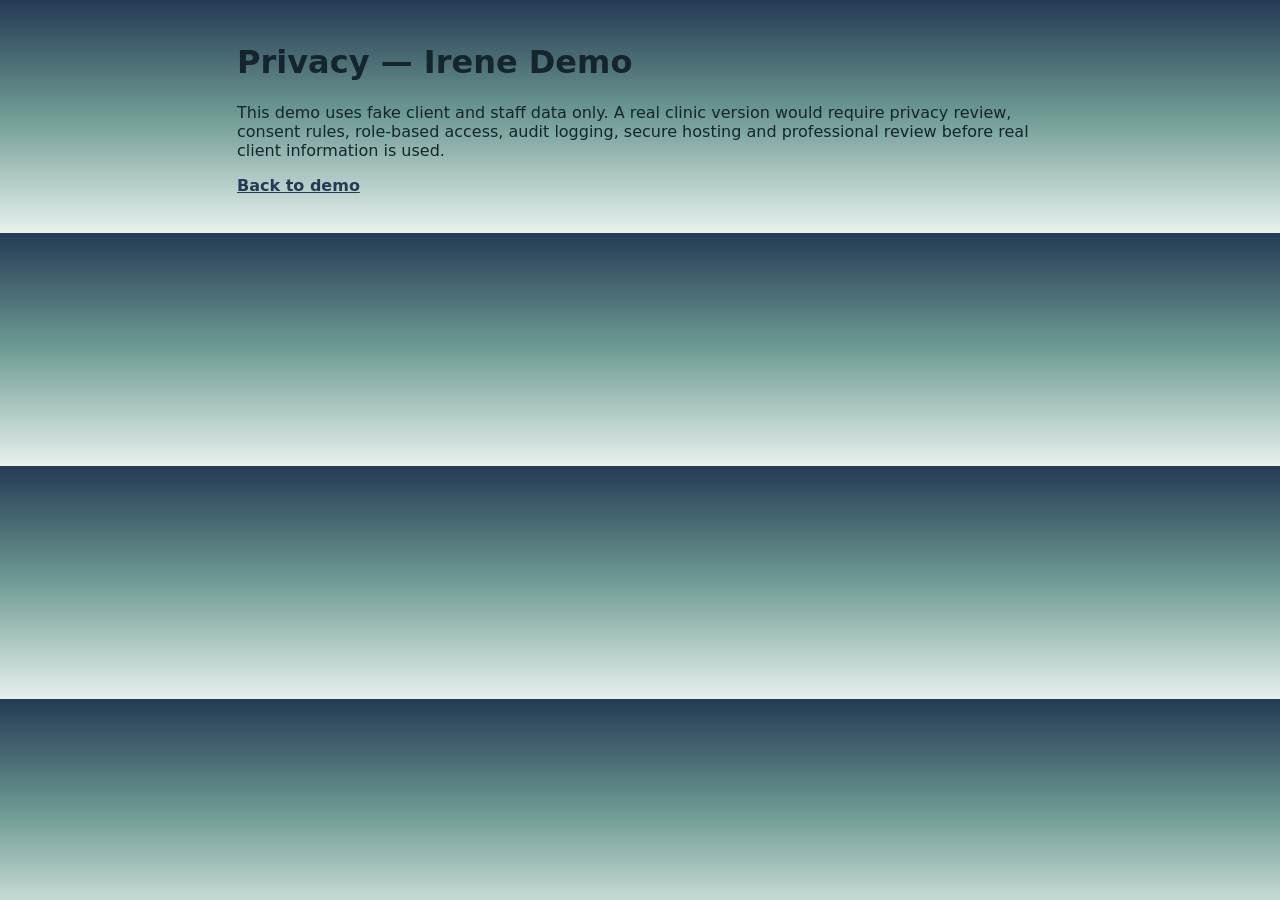
==== privacy.html @ 725f66f2 "Add files via upload" ====
<!doctype html><html><head><meta charset='utf-8'><meta name='viewport' content='width=device-width,initial-scale=1'><title>Privacy — Irene Demo</title><link rel='stylesheet' href='./styles.css'></head><body><main class='legal-page'><h1>Privacy — Irene Demo</h1><p>This demo uses fake client and staff data only. A real clinic version would require privacy review, consent rules, role-based access, audit logging, secure hosting and professional review before real client information is used.</p><p><a href='./index.html'>Back to demo</a></p></main></body></html>
---- styles.css ----
:root{--deep:#243b55;--teal:#6f9c94;--soft:#e8f1ee;--paper:#fbfffd;--ink:#15252d;--muted:#58706d;--line:rgba(36,59,85,.18);--green:#00a651;--amber:#ff9500;--red:#f10b0b;--black:#111}*{box-sizing:border-box}body{margin:0;font-family:system-ui,-apple-system,Segoe UI,Roboto,Arial,sans-serif;background:linear-gradient(180deg,var(--deep),var(--teal),var(--soft));color:var(--ink)}button{cursor:pointer;border:1px solid var(--line);border-radius:14px;background:linear-gradient(180deg,var(--deep),#152738);color:white;font-weight:850;padding:10px 13px}.secondary{background:white!important;color:var(--ink)!important}.wide{width:100%;margin-top:10px}.app{width:min(100%,1080px);margin:auto;min-height:100vh;background:linear-gradient(180deg,#f7fffc,#fbfffd,#edf6f2);border-left:8px solid var(--deep);border-right:8px solid var(--deep);padding-bottom:94px}.topbar{position:sticky;top:0;z-index:9;display:flex;justify-content:space-between;align-items:center;padding:14px;background:linear-gradient(135deg,#172638,var(--deep));color:white}.brand{display:flex;gap:10px;align-items:center}.brand img{width:42px}.brand h1{font-size:20px;margin:0}.brand p{font-size:12px;margin:2px 0;opacity:.92}.demo-pill{background:#fff!important;color:var(--deep)!important;border-radius:999px}main{padding:14px}.screen{display:none}.screen.active{display:block}.kicker{font-weight:900;color:var(--deep);font-size:12px;text-transform:uppercase;letter-spacing:.08em}.hero,.card,.lights>div{background:linear-gradient(180deg,rgba(111,156,148,.18),rgba(255,255,255,.92));border:1.5px solid var(--line);border-radius:23px;padding:14px;margin:13px 0;box-shadow:0 8px 28px rgba(36,59,85,.08)}.hero{display:grid;grid-template-columns:1fr 125px;gap:12px;align-items:center}.hero h2{font-size:29px;margin:0 0 8px}.hero p,.card p,.hint{color:var(--muted)}.orb{width:120px;height:120px;border-radius:50%;display:grid;place-content:center;text-align:center;border:5px solid}.orb.amber{background:#fff0c7;border-color:var(--amber);color:#8d5100}.lights{display:grid;grid-template-columns:repeat(4,1fr);gap:8px}.lights div{text-align:center}.lights .green{background:#e6f8e8}.lights .amber{background:#fff0c7}.lights .red{background:#ffe0e0}.lights .black{background:#eee}.lights span{display:block;font-size:12px;color:var(--muted)}.stats{display:grid;grid-template-columns:repeat(4,1fr);gap:8px}.stats div{background:#fff;border:1px solid var(--line);border-radius:15px;text-align:center;padding:11px}.stats b{display:block;color:var(--deep);font-size:24px}.stats span{font-size:12px;color:var(--muted)}.actions{display:flex;gap:8px;flex-wrap:wrap}.title{display:flex;align-items:center;gap:10px}.title h2{flex:1;text-align:center;margin:0}.title button{border-radius:999px}.list{display:grid;gap:9px}.item{background:white;border:1px solid var(--line);border-left:8px solid var(--amber);border-radius:16px;padding:12px}.item.green{border-left-color:var(--green)}.item.red{border-left-color:var(--red)}.item.black{border-left-color:#111}.item h4{margin:0 0 5px;color:var(--deep)}.tag{display:inline-block;border:1px solid var(--line);border-radius:999px;padding:5px 8px;margin:2px;background:white;font-size:12px}.tag.green{background:#e6f8e8}.tag.amber{background:#fff0c7}.tag.red{background:#ffe0e0}.tag.black{background:#eee}.checklist{display:grid;gap:8px}.check{display:flex;gap:10px;align-items:flex-start;background:white;border:1px solid var(--line);border-radius:14px;padding:10px}.check input{margin-top:4px}.db-table{display:grid;gap:4px;background:white;border:1px solid var(--line);border-radius:15px;padding:12px;margin:8px 0}.db-table b{color:var(--deep)}.legal{border-left:8px solid var(--amber)}.letter{white-space:pre-wrap;line-height:1.45}.bottom{position:fixed;left:50%;bottom:0;transform:translateX(-50%);width:min(100%,1080px);display:grid;grid-template-columns:repeat(9,1fr);gap:2px;background:rgba(251,255,253,.96);border-top:1px solid var(--line);padding:8px}.bottom button{background:transparent!important;color:var(--ink)!important;border:0;display:grid;justify-items:center;font-size:17px;padding:6px 0}.bottom button.active{background:#e8f1ee!important;color:var(--deep)!important}.bottom span{font-size:9px}.legal-page{max-width:850px;margin:auto;padding:22px}.legal-page a{color:var(--deep);font-weight:900}@media(max-width:780px){.app{border-left:5px solid var(--deep);border-right:5px solid var(--deep)}.hero,.lights{grid-template-columns:1fr}.stats{grid-template-columns:repeat(2,1fr)}.brand h1{font-size:16px}.bottom button{font-size:13px}.bottom span{font-size:8px}}
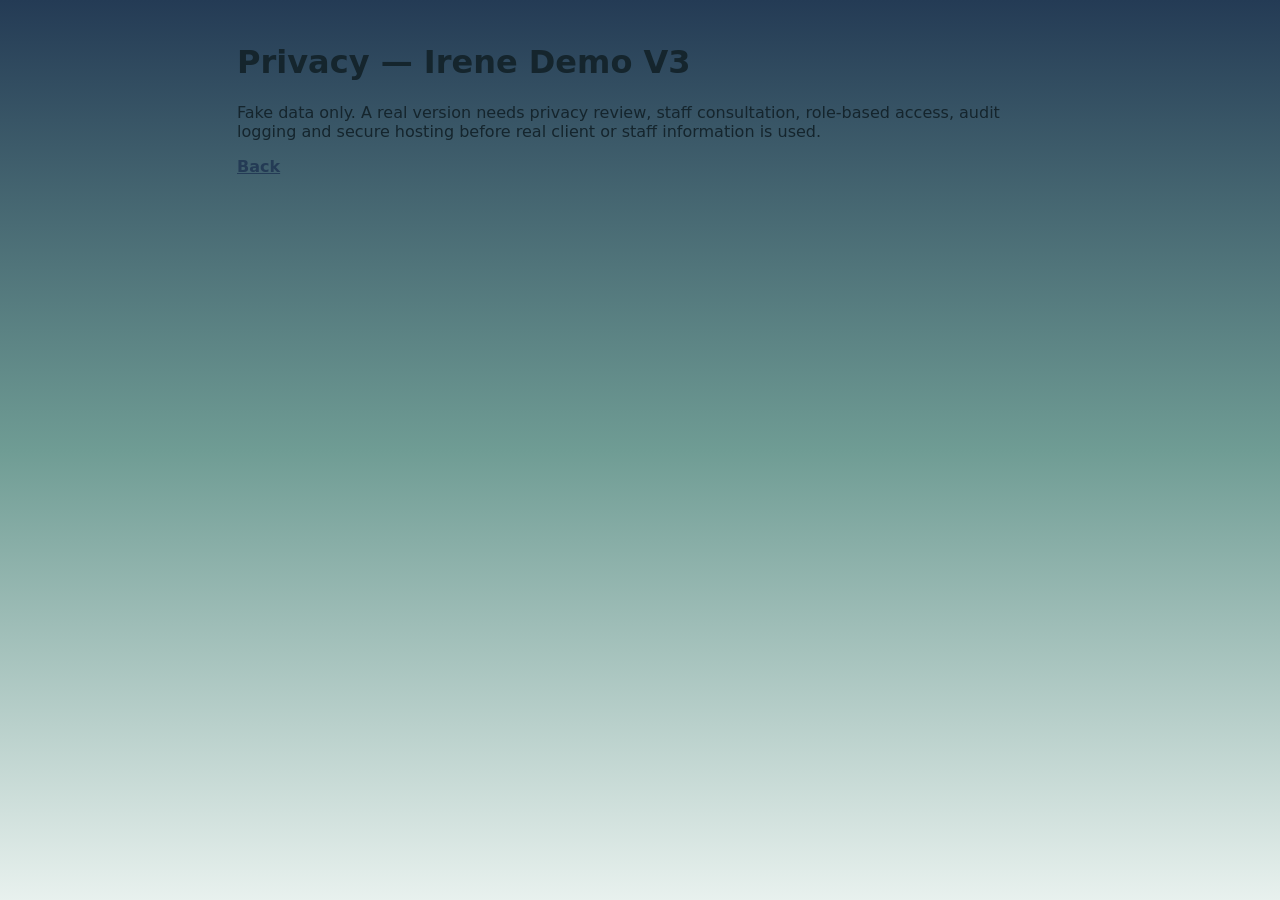
==== commit 41012b95: "Add files via upload" ====
--- a/privacy.html
+++ b/privacy.html
@@ -1 +1 @@
-<!doctype html><html><head><meta charset='utf-8'><meta name='viewport' content='width=device-width,initial-scale=1'><title>Privacy — Irene Demo</title><link rel='stylesheet' href='./styles.css'></head><body><main class='legal-page'><h1>Privacy — Irene Demo</h1><p>This demo uses fake client and staff data only. A real clinic version would require privacy review, consent rules, role-based access, audit logging, secure hosting and professional review before real client information is used.</p><p><a href='./index.html'>Back to demo</a></p></main></body></html>+<html><head><meta charset="utf-8"><meta name="viewport" content="width=device-width,initial-scale=1"><link rel="stylesheet" href="./styles.css"><title>Privacy</title></head><body><main class="legal-page"><h1>Privacy — Irene Demo V3</h1><p>Fake data only. A real version needs privacy review, staff consultation, role-based access, audit logging and secure hosting before real client or staff information is used.</p><p><a href="./index.html">Back</a></p></main></body></html>
--- a/styles.css
+++ b/styles.css
@@ -1 +1 @@
- :root{--deep:#243b55;--teal:#6f9c94;--soft:#e8f1ee;--paper:#fbfffd;--ink:#15252d;--muted:#58706d;--line:rgba(36,59,85,.18);--green:#00a651;--amber:#ff9500;--red:#f10b0b;--black:#111}*{box-sizing:border-box}body{margin:0;font-family:system-ui,-apple-system,Segoe UI,Roboto,Arial,sans-serif;background:linear-gradient(180deg,var(--deep),var(--teal),var(--soft));color:var(--ink)}button{cursor:pointer;border:1px solid var(--line);border-radius:14px;background:linear-gradient(180deg,var(--deep),#152738);color:white;font-weight:850;padding:10px 13px}.secondary{background:white!important;color:var(--ink)!important}.wide{width:100%;margin-top:10px}.app{width:min(100%,1080px);margin:auto;min-height:100vh;background:linear-gradient(180deg,#f7fffc,#fbfffd,#edf6f2);border-left:8px solid var(--deep);border-right:8px solid var(--deep);padding-bottom:94px}.topbar{position:sticky;top:0;z-index:9;display:flex;justify-content:space-between;align-items:center;padding:14px;background:linear-gradient(135deg,#172638,var(--deep));color:white}.brand{display:flex;gap:10px;align-items:center}.brand img{width:42px}.brand h1{font-size:20px;margin:0}.brand p{font-size:12px;margin:2px 0;opacity:.92}.demo-pill{background:#fff!important;color:var(--deep)!important;border-radius:999px}main{padding:14px}.screen{display:none}.screen.active{display:block}.kicker{font-weight:900;color:var(--deep);font-size:12px;text-transform:uppercase;letter-spacing:.08em}.hero,.card,.lights>div{background:linear-gradient(180deg,rgba(111,156,148,.18),rgba(255,255,255,.92));border:1.5px solid var(--line);border-radius:23px;padding:14px;margin:13px 0;box-shadow:0 8px 28px rgba(36,59,85,.08)}.hero{display:grid;grid-template-columns:1fr 125px;gap:12px;align-items:center}.hero h2{font-size:29px;margin:0 0 8px}.hero p,.card p,.hint{color:var(--muted)}.orb{width:120px;height:120px;border-radius:50%;display:grid;place-content:center;text-align:center;border:5px solid}.orb.amber{background:#fff0c7;border-color:var(--amber);color:#8d5100}.lights{display:grid;grid-template-columns:repeat(4,1fr);gap:8px}.lights div{text-align:center}.lights .green{background:#e6f8e8}.lights .amber{background:#fff0c7}.lights .red{background:#ffe0e0}.lights .black{background:#eee}.lights span{display:block;font-size:12px;color:var(--muted)}.stats{display:grid;grid-template-columns:repeat(4,1fr);gap:8px}.stats div{background:#fff;border:1px solid var(--line);border-radius:15px;text-align:center;padding:11px}.stats b{display:block;color:var(--deep);font-size:24px}.stats span{font-size:12px;color:var(--muted)}.actions{display:flex;gap:8px;flex-wrap:wrap}.title{display:flex;align-items:center;gap:10px}.title h2{flex:1;text-align:center;margin:0}.title button{border-radius:999px}.list{display:grid;gap:9px}.item{background:white;border:1px solid var(--line);border-left:8px solid var(--amber);border-radius:16px;padding:12px}.item.green{border-left-color:var(--green)}.item.red{border-left-color:var(--red)}.item.black{border-left-color:#111}.item h4{margin:0 0 5px;color:var(--deep)}.tag{display:inline-block;border:1px solid var(--line);border-radius:999px;padding:5px 8px;margin:2px;background:white;font-size:12px}.tag.green{background:#e6f8e8}.tag.amber{background:#fff0c7}.tag.red{background:#ffe0e0}.tag.black{background:#eee}.checklist{display:grid;gap:8px}.check{display:flex;gap:10px;align-items:flex-start;background:white;border:1px solid var(--line);border-radius:14px;padding:10px}.check input{margin-top:4px}.db-table{display:grid;gap:4px;background:white;border:1px solid var(--line);border-radius:15px;padding:12px;margin:8px 0}.db-table b{color:var(--deep)}.legal{border-left:8px solid var(--amber)}.letter{white-space:pre-wrap;line-height:1.45}.bottom{position:fixed;left:50%;bottom:0;transform:translateX(-50%);width:min(100%,1080px);display:grid;grid-template-columns:repeat(9,1fr);gap:2px;background:rgba(251,255,253,.96);border-top:1px solid var(--line);padding:8px}.bottom button{background:transparent!important;color:var(--ink)!important;border:0;display:grid;justify-items:center;font-size:17px;padding:6px 0}.bottom button.active{background:#e8f1ee!important;color:var(--deep)!important}.bottom span{font-size:9px}.legal-page{max-width:850px;margin:auto;padding:22px}.legal-page a{color:var(--deep);font-weight:900}@media(max-width:780px){.app{border-left:5px solid var(--deep);border-right:5px solid var(--deep)}.hero,.lights{grid-template-columns:1fr}.stats{grid-template-columns:repeat(2,1fr)}.brand h1{font-size:16px}.bottom button{font-size:13px}.bottom span{font-size:8px}}+:root{--deep:#243b55;--teal:#6f9c94;--soft:#e8f1ee;--ink:#15252d;--muted:#58706d;--line:rgba(36,59,85,.18);--green:#00a651;--amber:#ff9500;--red:#f10b0b}*{box-sizing:border-box}body{margin:0;font-family:system-ui,-apple-system,Segoe UI,Roboto,Arial,sans-serif;background:linear-gradient(180deg,var(--deep),var(--teal),var(--soft));color:var(--ink)}button,input,select{font:inherit}button{cursor:pointer;border:1px solid var(--line);border-radius:14px;background:linear-gradient(180deg,var(--deep),#152738);color:#fff;font-weight:850;padding:10px 13px}.secondary{background:white!important;color:var(--ink)!important}.wide{width:100%;margin-top:10px}.app{width:min(100%,1120px);margin:auto;min-height:100vh;background:linear-gradient(180deg,#f7fffc,#fbfffd,#edf6f2);border-left:8px solid var(--deep);border-right:8px solid var(--deep);padding-bottom:98px}.topbar{position:sticky;top:0;z-index:9;display:flex;justify-content:space-between;align-items:center;padding:14px;background:linear-gradient(135deg,#172638,var(--deep));color:white}.brand{display:flex;gap:10px;align-items:center}.brand img{width:42px}.brand h1{font-size:19px;margin:0}.brand p{font-size:12px;margin:2px 0;opacity:.92}.demo{background:#fff!important;color:var(--deep)!important;border-radius:999px}main{padding:14px}.screen{display:none}.screen.active{display:block}.kicker{font-weight:900;color:var(--deep);font-size:12px;text-transform:uppercase;letter-spacing:.08em}.hero,.card,.lights>div{background:linear-gradient(180deg,rgba(111,156,148,.18),rgba(255,255,255,.92));border:1.5px solid var(--line);border-radius:23px;padding:14px;margin:13px 0;box-shadow:0 8px 28px rgba(36,59,85,.08)}.hero{display:grid;grid-template-columns:1fr 125px;gap:12px;align-items:center}.hero h2{font-size:29px;margin:0 0 8px}.hero p,.card p{color:var(--muted)}.orb{width:120px;height:120px;border-radius:50%;display:grid;place-content:center;text-align:center;border:5px solid}.orb.amber{background:#fff0c7;border-color:var(--amber);color:#8d5100}.lights{display:grid;grid-template-columns:repeat(4,1fr);gap:8px}.lights div{text-align:center}.lights .green{background:#e6f8e8}.lights .amber{background:#fff0c7}.lights .red{background:#ffe0e0}.lights .black{background:#eee}.lights span{display:block;font-size:12px;color:var(--muted)}.stats{display:grid;grid-template-columns:repeat(4,1fr);gap:8px}.stats div{background:#fff;border:1px solid var(--line);border-radius:15px;text-align:center;padding:11px}.stats b{display:block;color:var(--deep);font-size:24px}.stats span{font-size:12px;color:var(--muted)}.actions,.clickgrid{display:flex;gap:8px;flex-wrap:wrap}.clickgrid button{flex:1 1 160px}.title{display:flex;align-items:center;gap:10px}.title h2{flex:1;text-align:center;margin:0}.title button{border-radius:999px}.grid{display:grid;grid-template-columns:1fr 1fr;gap:9px}label{display:grid;gap:5px;margin:8px 0}input,select{border:1.5px solid var(--line);border-radius:14px;padding:10px;background:#fff}.list{display:grid;gap:9px}.item{background:white;border:1px solid var(--line);border-left:8px solid var(--amber);border-radius:16px;padding:12px}.item.green{border-left-color:var(--green)}.item.red{border-left-color:var(--red)}.item.black{border-left-color:#111}.item h4{margin:0 0 5px;color:var(--deep)}.tag{display:inline-block;border:1px solid var(--line);border-radius:999px;padding:5px 8px;margin:2px;background:white;font-size:12px}.tag.green{background:#e6f8e8}.tag.amber{background:#fff0c7}.tag.red{background:#ffe0e0}.tag.black{background:#eee}.checklist{display:grid;gap:8px}.check{display:flex;gap:10px;align-items:flex-start;background:white;border:1px solid var(--line);border-radius:14px;padding:10px}.check input{margin-top:4px}.db-table{display:grid;gap:4px;background:white;border:1px solid var(--line);border-radius:15px;padding:12px;margin:8px 0}.db-table b{color:var(--deep)}.legal{border-left:8px solid var(--amber)}.letter{white-space:pre-wrap;line-height:1.45}.bottom{position:fixed;left:50%;bottom:0;transform:translateX(-50%);width:min(100%,1120px);display:grid;grid-template-columns:repeat(11,1fr);gap:1px;background:rgba(251,255,253,.97);border-top:1px solid var(--line);padding:7px}.bottom button{background:transparent!important;color:var(--ink)!important;border:0;display:grid;justify-items:center;font-size:15px;padding:5px 0}.bottom button.active{background:#e8f1ee!important;color:var(--deep)!important}.bottom span{font-size:8px}.legal-page{max-width:850px;margin:auto;padding:22px}.legal-page a{color:var(--deep);font-weight:900}@media(max-width:840px){.app{border-left:5px solid var(--deep);border-right:5px solid var(--deep)}.hero,.lights,.grid{grid-template-columns:1fr}.stats{grid-template-columns:repeat(2,1fr)}.brand h1{font-size:15px}.bottom button{font-size:12px}.bottom span{font-size:7px}}
